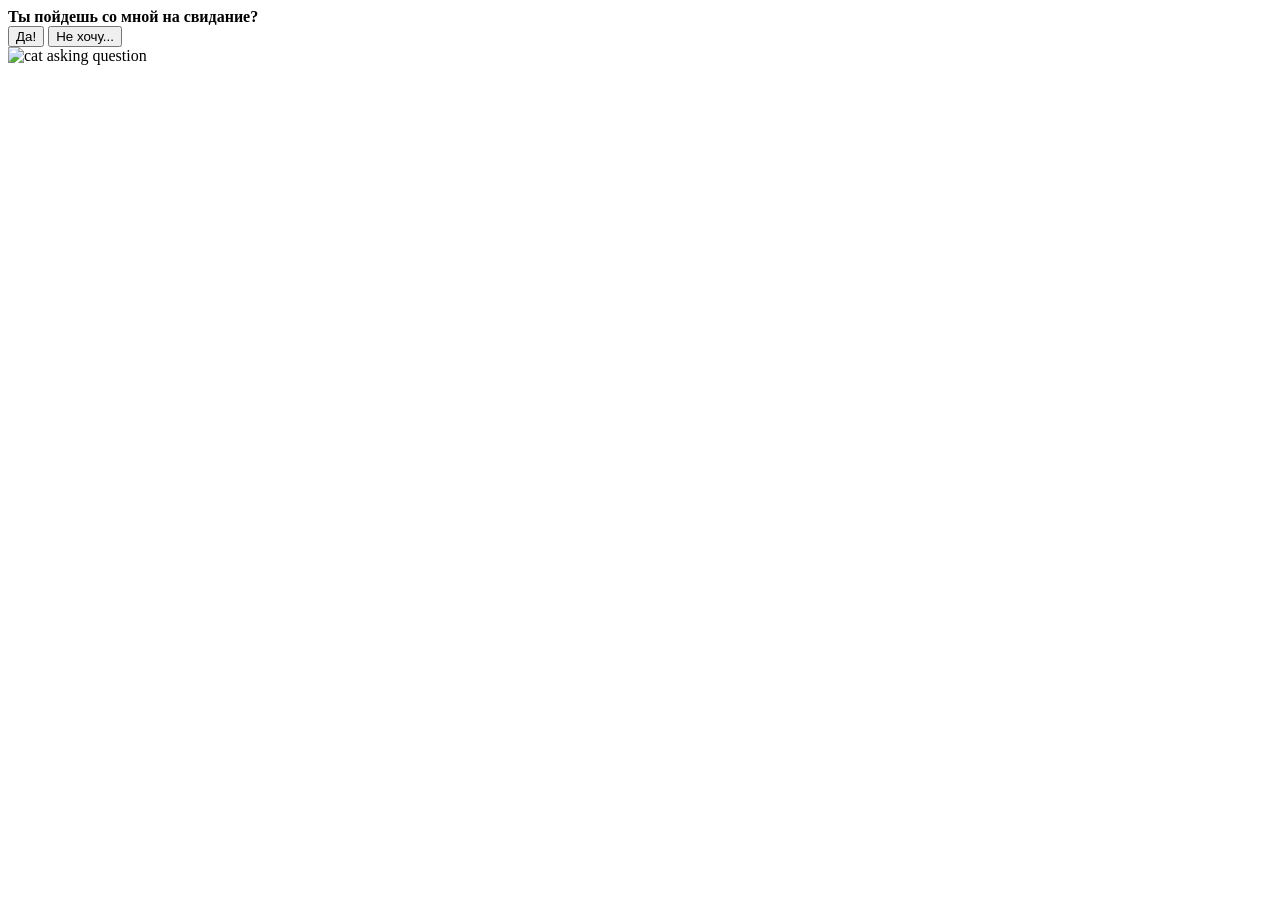
==== index.html @ db1c017e "Update index.html" ====
<!DOCTYPE html>
<html lang="en">
  <head>
    <meta charset="UTF-8" />
    <meta name="viewport" content="width=device-width, initial-scale=1.0" />
    <title>Be My Valentine</title>
    <link rel="stylesheet" href="css/valentine.css" />
  </head>
  <body>
    <div id="valentineQuestion"><b>Ты пойдешь со мной на свидание?</b></div>
    <button class="answerButton" onclick="location.href='thankyou.html'">
      Да!
    </button>
    <button class="answerButton" id="noButton">Не хочу...</button>
    <br />
    <img src="cat.gif" alt="cat asking question" class="responsive" />

    <script>
      document
        .getElementById("noButton")
        .addEventListener("click", function () {
          var yesButton = document.querySelector(
            'button[onclick*="thankyou.html"]'
          );
          var currentFontSize = parseInt(
            window.getComputedStyle(yesButton).fontSize
          );
          yesButton.style.fontSize = currentFontSize + 10 + "px"; // Increase font size by 5px
        });
    </script>
  </body>
</html>
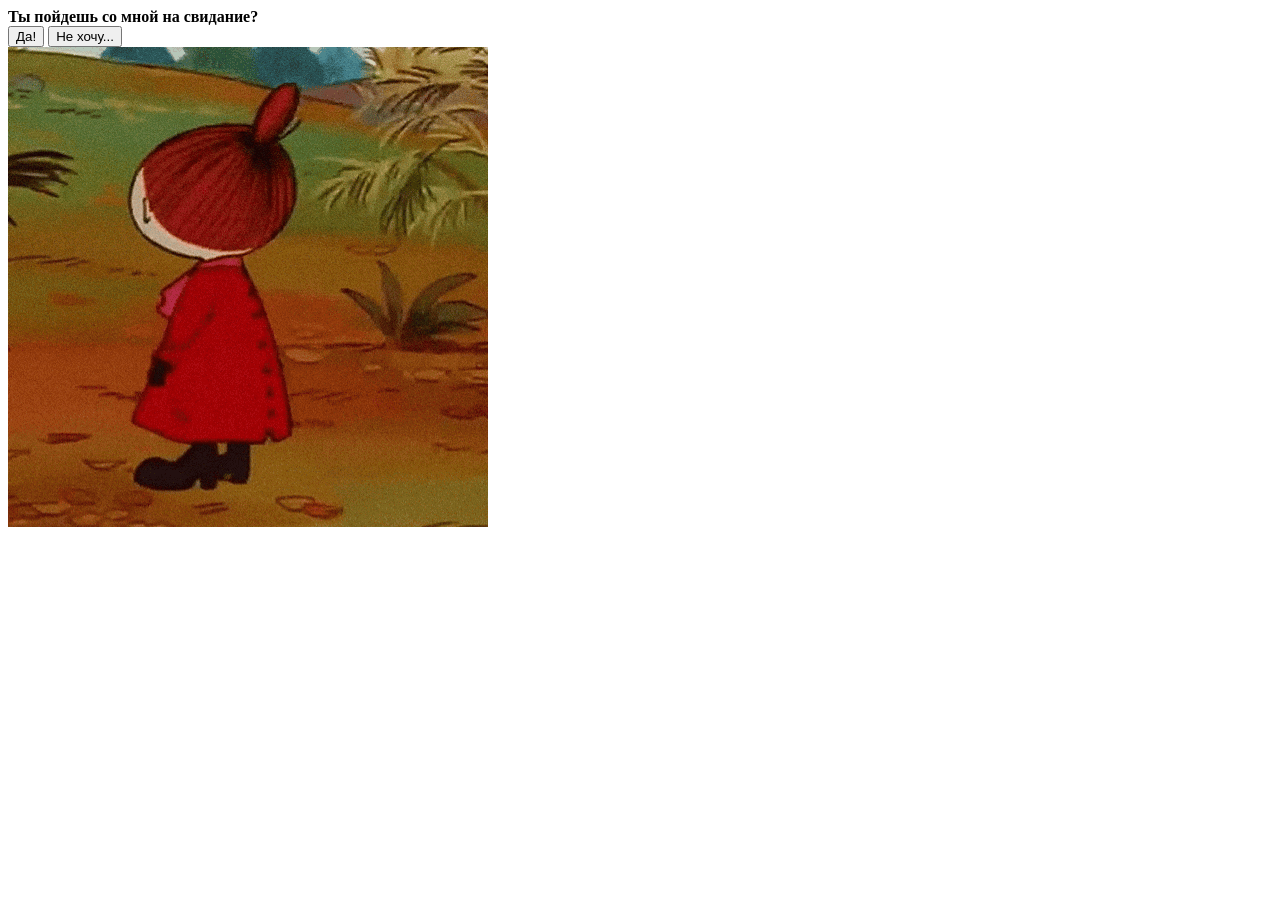
==== commit 22f13420: "Update index.html" ====
--- a/index.html
+++ b/index.html
@@ -13,7 +13,7 @@
     </button>
     <button class="answerButton" id="noButton">Не хочу...</button>
     <br />
-    <img src="cat.gif" alt="cat asking question" class="responsive" />
+    <img src="babymu.gif" alt="cat asking question" class="responsive" />
 
     <script>
       document
